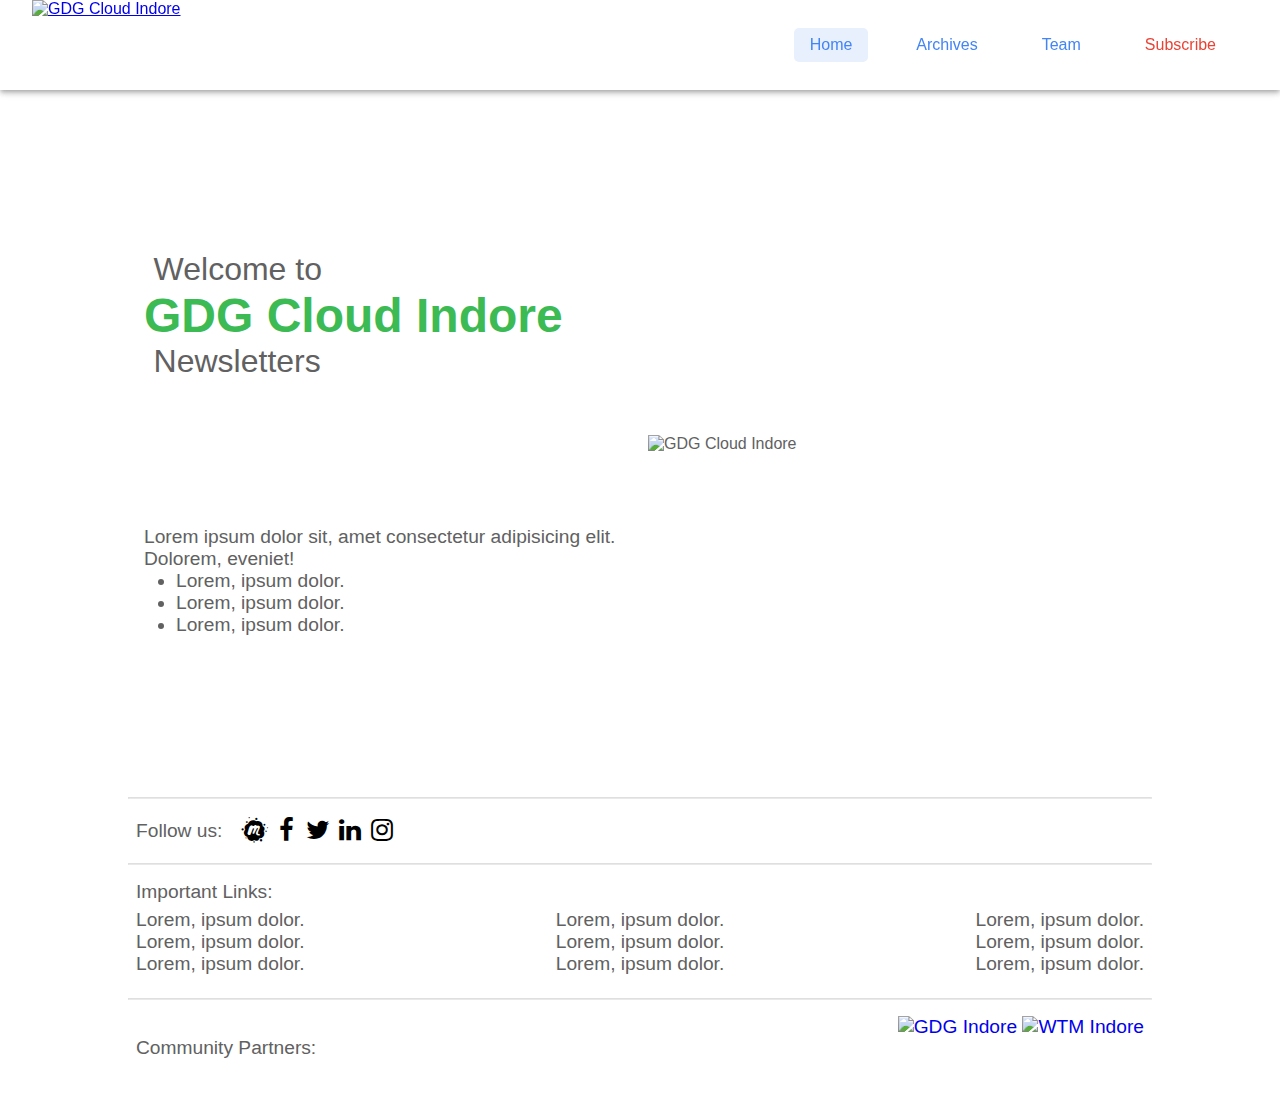
==== index.html @ 313b8542 "small screens restricted" ====
<!DOCTYPE html>
<html lang="en">

<head>
    <meta charset="UTF-8" />
    <meta name="viewport" content="width=device-width, initial-scale=1.0" />
    <meta http-equiv="X-UA-Compatible" content="ie=edge" />
    <link rel="stylesheet" href="https://fonts.googleapis.com/css?family=Google+Sans:400,500%7C" />
    <link rel="stylesheet" href="./assets/style.css">
    <link rel="shortcut icon" href="./assets/images/favicon.ico" type="image/x-icon" />
    <link rel="stylesheet" href="https://cdnjs.cloudflare.com/ajax/libs/font-awesome/4.7.0/css/font-awesome.min.css">
    <link href="//cdn-images.mailchimp.com/embedcode/classic-10_7.css" rel="stylesheet" type="text/css">
    <title>GDG Cloud Indore Newsletter</title>
</head>

<body>
    <div id="body">
        <div class="header">
            <div class="header--logo">
                <a href="https://www.meetup.com/Google-Cloud-Developer-Community-Indore/" target="_blank" rel="noopener noreferrer">
                    <img src="./assets/images/GDG Cloud Indore LOGO.png" alt="GDG Cloud Indore">
                </a>
            </div>
            <div class="header--nav">
                <div class="nav-links active-nav" id="home-nav">Home</div>
                <div class="nav-links" id="archives-nav">Archives</div>
                <div class="nav-links" id="team-nav">Team</div>
                <div class="" id="subscribe">Subscribe</div>
            </div>
        </div>
        <div class="main" id="main">
            <div class="main--content home" id="home">
                <div class="home--content">
                    <div class="text">
                        <p class="support-text">Welcome to</p>
                        <h1 class="main-text" id="main-text">GDG Cloud Indore</h1>
                        <p class="support-text">Newsletters</p>
                    </div>
                    <div class="description">
                        Lorem ipsum dolor sit, amet consectetur adipisicing elit. Dolorem, eveniet!
                        <ul class="description--points">
                            <li>Lorem, ipsum dolor.</li>
                            <li>Lorem, ipsum dolor.</li>
                            <li>Lorem, ipsum dolor.</li>
                        </ul>
                    </div>
                </div>
                <div class="home--logo">
                    <img src="./assets/images/newsletter.png" alt="GDG Cloud Indore">
                </div>
            </div>
            <div class="main--content archives" id="archives">
                <span class="archives--header">Archives</span>
                <div class="archives--container" id="archives--container">
                </div>
            </div>
            <div class="main--content team" id="team">
                <span class="team--header">Team</span>
                <div class="team--container">
                    <div class="team--card">
                        <img src="https://avatars3.githubusercontent.com/u/22573026" alt="Udit Sen" class="team--img">
                        <span class="team--name">Udit Sen</span>
                        <span class="team--description">Design and Development</span>
                        <div class="team--social">
                            <a class="team--social-links" title="Linkedin" href="https://linkedin.com/in/aedit" target="_blank" rel="noopener noreferrer">
                                <i class="fa fa-linkedin fa-lg"></i>
                            </a>
                            <a class="team--social-links" title="Github" href="https://github.com/aedit" target="_blank" rel="noopener noreferrer">
                                <i class="fa fa-github fa-lg"></i>
                            </a>
                            <a class="team--social-links" title="Website" href="https://aedit.github.io" target="_blank" rel="noopener noreferrer">
                                <i class="fa fa-link fa-lg"></i>
                            </a>
                            <a class="team--social-links" title="Twitter" href="https://twitter.com/aeditme" target="_blank" rel="noopener noreferrer">
                                <i class="fa fa-twitter fa-lg"></i>
                            </a>
                        </div>
                    </div>
                    <div class="team--card">
                        <img src="https://gdg-indore-india.github.io/website-data/images/akshay.jpg" alt="Akshay Malviya" class="team--img">
                        <span class="team--name">Akshay Malviya</span>
                        <span class="team--description">Team Lead</span>
                        <div class="team--social">
                            <a class="team--social-links" title="Linkedin" href="https://www.linkedin.com/in/akshaymalviya" target="_blank" rel="noopener noreferrer">
                                <i class="fa fa-linkedin fa-lg"></i>
                            </a>
                            <a class="team--social-links" title="Github" href="https://github.com/AkshayMalviya" target="_blank" rel="noopener noreferrer">
                                <i class="fa fa-github fa-lg"></i>
                            </a>
                            <a class="team--social-links" title="Twitter" href="https://twitter.com/malviya_akshay" target="_blank" rel="noopener noreferrer">
                                <i class="fa fa-twitter fa-lg"></i>
                            </a>
                        </div>
                    </div>
                    <div class="team--card">
                        <img src="https://gdg-indore-india.github.io/website-data/images/shachita.jpg" alt="Shachita Jain" class="team--img">
                        <span class="team--name">Shachita Jain</span>
                        <span class="team--description">Content and Development</span>
                        <div class="team--social">
                            <a class="team--social-links" title="Linkedin" href="https://www.linkedin.com/in/shachita" target="_blank" rel="noopener noreferrer">
                                <i class="fa fa-linkedin fa-lg"></i>
                            </a>
                            <a class="team--social-links" title="Github" href="https://github.com/shachita" target="_blank" rel="noopener noreferrer">
                                <i class="fa fa-github fa-lg"></i>
                            </a>
                            <a class="team--social-links" title="Twitter" href="https://twitter.com/ShachitaJain" target="_blank" rel="noopener noreferrer">
                                <i class="fa fa-twitter fa-lg"></i>
                            </a>
                        </div>
                    </div>
                </div>
            </div>
        </div>
        <div class="footer">
            <hr>
            <div class="social">
                <span>Follow us:</span>
                <div class="social--icons">
                    <a class="social--links" title="Meetup" href="https://www.meetup.com/Google-Cloud-Developer-Community-Indore/" target="_blank" rel="noopener noreferrer">
                        <i class="fa fa-meetup fa-lg"></i>
                    </a>
                    <a class="social--links" title="Facebook" href="https://www.facebook.com/gdgcloudindore" target="_blank" rel="noopener noreferrer">
                        <i class="fa fa-facebook fa-lg"></i>
                    </a>
                    <a class="social--links" title="Twitter" href="https://https://twitter.com/gdgcloudindore" target="_blank" rel="noopener noreferrer">
                        <i class="fa fa-twitter fa-lg"></i>
                    </a>
                    <a class="social--links" title="Linkedin" href="https://www.linkedin.com/company/gdgcloudindore/" target="_blank" rel="noopener noreferrer">
                        <i class="fa fa-linkedin fa-lg"></i>
                    </a>
                    <a class="social--links" title="Instagram" href="https://www.instagram.com/gdgcloudindore/" target="_blank" rel="noopener noreferrer">
                        <i class="fa fa-instagram fa-lg"></i>
                    </a>

                </div>
            </div>
            <hr>
            <div class="important">
                <span>Important Links:</span>
                <div class="important--sections">
                    <div class="link-section">
                        <a href="">Lorem, ipsum dolor.</a>
                        <a href="">Lorem, ipsum dolor.</a>
                        <a href="">Lorem, ipsum dolor.</a>
                    </div>
                    <div class="link-section">
                        <a href="">Lorem, ipsum dolor.</a>
                        <a href="">Lorem, ipsum dolor.</a>
                        <a href="">Lorem, ipsum dolor.</a>
                    </div>
                    <div class="link-section">
                        <a href="">Lorem, ipsum dolor.</a>
                        <a href="">Lorem, ipsum dolor.</a>
                        <a href="">Lorem, ipsum dolor.</a>
                    </div>
                </div>
            </div>
            <hr>
            <div class="community">
                <span>Community Partners:</span>
                <div style="height: 100%; cursor: pointer;">
                    <a href="https://www.gdgindore.in" target="_blank" rel="noopener noreferrer" style="text-decoration: none;">
                        <img src="./assets/images/GDG Indore LOGO.png" alt="GDG Indore">
                        <img src="./assets/images/WTM Logo.png" alt="WTM Indore">
                    </a>
                </div>
            </div>
        </div>
    </div>
    <div id="iframe--container" class="display-none">
        <div id="iframe--close"> <i class="fa fa-close fa-lg"></i></div>
        <iframe id="iframe" src="" frameborder="0" style="height: 100%; width: 100%;"></iframe>
    </div>
    <div id="subscribe--container" class="display-none">
        <div id="subscribe--close"> <i class="fa fa-close fa-lg"></i></div>
        <!-- MailChimp Form -->
        <div class="form--container">
            <div id="mc_embed_signup">
                <form action="https://facebook.us7.list-manage.com/subscribe/post?u=303ef851a601f593c6d6c14b6&amp;id=9e5fd3a36d" method="post" id="mc-embedded-subscribe-form" name="mc-embedded-subscribe-form" class="validate" target="_blank" novalidate>
                    <div id="mc_embed_signup_scroll">
                        <img src="./assets/images/GDG Cloud Indore LOGO.png" alt="GDG Cloud Indore" style="width: 100%;">
                        <h2>Subscribe to GDG Cloud Indore Mailing List</h2>
                        <div class="indicates-required"><span class="asterisk">*</span> indicates required</div>
                        <div class="mc-field-group">
                            <label for="mce-EMAIL">Email Address  <span class="asterisk">*</span>
                            </label>
                            <input type="email" value="" name="EMAIL" class="required email" id="mce-EMAIL">
                        </div>
                        <div class="mc-field-group">
                            <label for="mce-FNAME">First Name  <span class="asterisk">*</span>
                            </label>
                            <input type="text" value="" name="FNAME" class="required" id="mce-FNAME">
                        </div>
                        <div class="mc-field-group">
                            <label for="mce-LNAME">Last Name  <span class="asterisk">*</span>
                            </label>
                            <input type="text" value="" name="LNAME" class="required" id="mce-LNAME">
                        </div>
                        <div id="mce-responses" class="clear">
                            <div class="response" id="mce-error-response" style="display:none"></div>
                            <div class="response" id="mce-success-response" style="display:none"></div>
                        </div>
                        <!-- real people should not fill this in and expect good things - do not remove this or risk form bot signups-->
                        <div style="position: absolute; left: -5000px;" aria-hidden="true"><input type="text" name="b_303ef851a601f593c6d6c14b6_9e5fd3a36d" tabindex="-1" value=""></div>
                        <div class="clear"><input type="submit" value="Subscribe" name="subscribe" id="mc-embedded-subscribe" class="button"></div>
                    </div>
                </form>
            </div>
        </div>
    </div>
    <div id="small-screen">
        Sorry! This website is not compatible with small screens!
    </div>
    <script src="./assets/archives.js"></script>
    <script src="./assets/script.js"></script>
</body>

</html>
---- assets/style.css ----
* {
    margin: 0;
    padding: 0;
    box-sizing: border-box;
}

body {
    font-family: "Google Sans", sans-serif;
}

.header {
    width: 100%;
    height: 10vh;
    display: flex;
    justify-content: space-between;
    padding: 0 2rem;
    box-shadow: 0 2px 4px -1px rgba(0, 0, 0, .2), 0 4px 5px 0 rgba(0, 0, 0, .14), 0 1px 10px 0 rgba(0, 0, 0, .12);
    position: fixed;
    top: 0;
    left: 0;
    background: white;
}

.header--logo {
    height: 100%;
}

.header--logo img {
    height: 100%;
}

.header--nav {
    display: flex;
    align-items: center;
}

.nav-links {
    padding: 0.5rem 1rem;
    margin: 0 1rem;
    color: #4285f4;
    border-radius: 5px;
    cursor: pointer;
    transition: background-color 0.3s ease-out;
}

.nav-links:hover {
    background-color: #e8f0fe80;
}

.active-nav {
    background-color: #e8f0fe;
}

#subscribe {
    padding: 0.5rem 1rem;
    margin: 0 1rem;
    border-radius: 5px;
    cursor: pointer;
    background: #fff;
    color: #EA4335;
    font-weight: 500;
    transition: all 0.3s ease-out;
}

#subscribe:hover {
    background: #EA4335;
    color: white;
}

.main {
    width: 80%;
    display: flex;
    margin: calc(1rem + 10vh) auto 1rem;
    color: #616161;
    overflow-x: hidden;
}

.footer {
    width: 80%;
    display: flex;
    flex-direction: column;
    margin: 0 auto;
    color: rgb(97, 97, 97);
}

.main--content {
    display: flex;
    height: 75vh;
    width: 100%;
    flex-shrink: 0;
}

hr {
    border-color: rgba(0, 0, 0, 0.12);
}

.home {
    padding-left: 1rem;
}

.home--content {
    flex: 1;
    display: flex;
    flex-direction: column;
    justify-content: space-evenly;
    /* background-color: #f9f9f9; */
}

.main-text {
    font-size: 3rem;
    color: #ea4335;
}

.support-text {
    font-size: 2rem;
    margin-left: 0.6rem;
}

.description {
    font-size: 1.2rem;
}

.description--points {
    margin-left: 1rem;
    padding-left: 1rem;
}

.home--logo {
    flex: 1;
    display: flex;
    justify-content: center;
    align-items: center
}

.home--logo img {
    width: 100%;
    max-height: 100%;
}

.archives,
.team {
    flex-direction: column;
    align-items: center;
}

.archives--header,
.team--header {
    font-size: 2rem;
    font-weight: 600;
}

.archives--container {
    flex: 1;
    width: 100%;
    display: flex;
    flex-direction: column;
    align-items: center;
    margin: 2rem 1rem 1rem;
    overflow-y: auto;
}

.item--container {
    display: flex;
    width: 70%;
    justify-content: space-between;
    align-items: center;
    border-bottom: 2px solid black;
    padding-bottom: 0.4rem;
    margin-top: 1rem;
}

.item--category {
    flex-basis: 15%;
    text-align: center;
    padding: 4px;
    margin-right: 1rem;
    border-radius: 4px;
}

.category-event {
    color: white;
    background: #f4b400;
}

.category-newsletter {
    color: white;
    background: #3cba54;
}

.item--link {
    flex: 1;
    color: #4285f4;
    cursor: pointer;
    white-space: nowrap;
    overflow: hidden;
    text-overflow: ellipsis;
}

.item--link:hover {
    transform: scale(1.01);
}

.item--date {
    flex-basis: 20%;
    text-align: end;
}

.team--container {
    display: flex;
    height: 100%;
    align-items: center;
    justify-content: space-evenly;
    width: 100%;
}

.team--card {
    flex-basis: 25%;
    padding: 1rem;
    display: flex;
    flex-direction: column;
    align-items: center;
    background: transparent;
    border-radius: 0.4rem;
    box-shadow: 0 10px 20px rgba(0, 0, 0, 0.19), 0 6px 6px rgba(0, 0, 0, 0.23);
    transition: transform 0.2s cubic-bezier(0, 0.53, 0, 0.88);
}

.team--card:hover {
    transform: scale(1.1);
    cursor: pointer;
}

.team--img {
    object-fit: cover;
    width: 100%;
    border-radius: 50%;
}

.team--name {
    font-size: 1.25rem;
    margin: 1rem 0 0.4rem;
    font-weight: 600;
}

.team--description {
    color: #00000090;
    margin-bottom: 0.4rem;
}

.team--social {
    display: flex;
}

.team--social-links {
    text-decoration: none;
    height: 2rem;
    width: 2rem;
    color: #000;
    display: flex;
    align-items: center;
    justify-content: center;
}

.social {
    font-size: 1.2rem;
    margin: 1rem 0.5rem;
    display: flex;
    align-items: center;
}

.social--icons {
    margin-left: 1rem;
    display: flex;
    justify-content: space-evenly;
}

.social--links {
    text-decoration: none;
    height: 2rem;
    width: 2rem;
    color: #000;
    display: flex;
    align-items: center;
    justify-content: center;
}

.social--links:hover {
    background-color: #88888860;
    border-radius: 8px;
}

.important {
    font-size: 1.2rem;
    margin: 1rem 0.5rem;
    display: flex;
    flex-direction: column;
}

.important--sections {
    display: flex;
    justify-content: space-between;
    margin: 0.4rem 0;
}

.link-section {
    display: flex;
    flex-direction: column;
}

.link-section a {
    color: currentColor;
    text-decoration: none;
    font-weight: 500;
}

.community {
    font-size: 1.2rem;
    display: flex;
    align-items: center;
    justify-content: space-between;
    height: 5vw;
    margin: 1rem 0.5rem 2rem;
}

.community div img {
    height: 100%;
}

#iframe--container {
    height: 100vh;
    width: 100vw;
    position: fixed;
    top: 0;
    left: 0;
    z-index: 1;
}

#iframe--close,
#subscribe--close {
    position: fixed;
    right: 0;
    top: 0;
    font-size: 1.5rem;
    margin-right: 1rem;
    width: 3rem;
    height: 3rem;
    border-radius: 50%;
    cursor: pointer;
    display: flex;
    justify-content: center;
    align-items: center;
    transition: all 0.3s ease-out;
}

#iframe--close:hover,
#subscribe--close:hover {
    background-color: #00000080;
    color: white;
}

#subscribe--container {
    height: 100vh;
    width: 100vw;
    position: fixed;
    top: 0;
    left: 0;
    z-index: 1;
}

.form--container {
    display: flex;
    justify-content: center;
    align-items: center;
    height: 100%;
    background-color: #00000050;
}

#mc_embed_signup {
    background: #fff;
    clear: left;
    font-size: 14px;
    width: 40%;
    border-radius: 1rem;
}

#mc-embedded-subscribe {
    background-color: #1a73e8 !important;
}

#mc-embedded-subscribe:hover {
    background-color: #4285f4 !important;
}

.display-none {
    display: none;
}

::-webkit-scrollbar {
    width: 0.9rem;
}

::-webkit-scrollbar-track {
    background: #f1f1f1;
}

::-webkit-scrollbar-thumb {
    background: #888888;
}

::-webkit-scrollbar-thumb:hover {
    background: #ea4335;
}

#small-screen {
    display: none;
    height: 100vh;
    width: 100vw;
    position: fixed;
    top: 0;
    left: 0;
    z-index: 1;
    background-color: white;
    font-size: 2rem;
    padding: 2rem;
    justify-content: center;
    align-items: center;
    text-align: justify;
}

@media screen and (max-width: 840px) {
    #small-screen {
        display: flex;
    }
}

@media screen and (max-height:600px) {
    #small-screen {
        display: flex;
    }
}
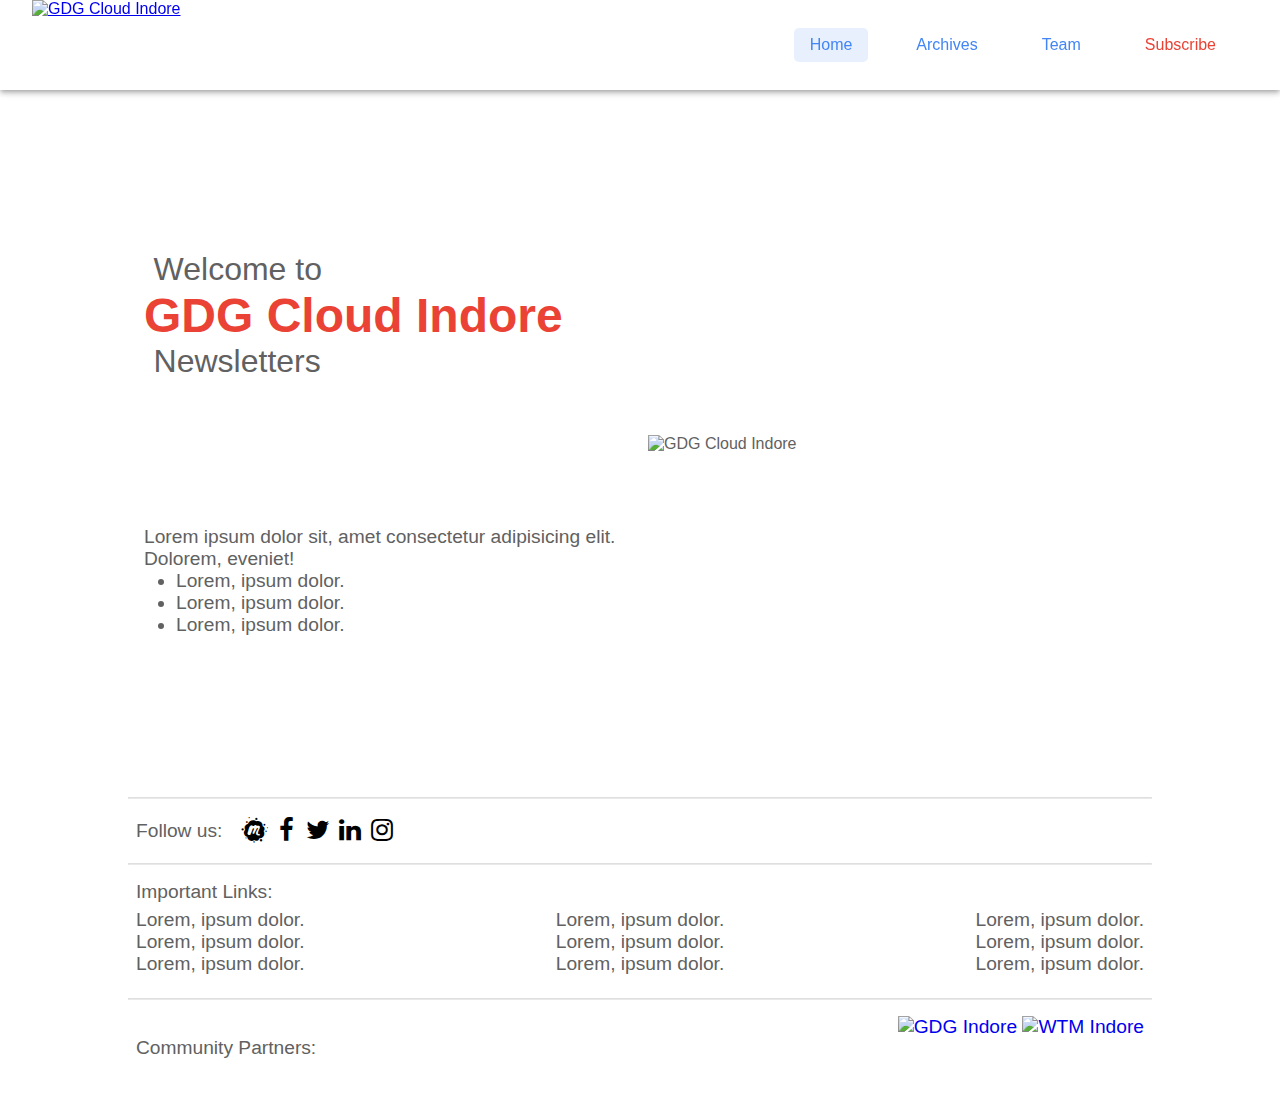
==== commit bc9b3ce0: "Mobile not supported text imptoved" ====
--- a/index.html
+++ b/index.html
@@ -161,7 +161,7 @@
                 <div style="height: 100%; cursor: pointer;">
                     <a href="https://www.gdgindore.in" target="_blank" rel="noopener noreferrer" style="text-decoration: none;">
                         <img src="./assets/images/GDG Indore LOGO.png" alt="GDG Indore">
-                        <img src="./assets/images/WTM Logo.png" alt="WTM Indore">
+                        <img src="./assets/images/WTM Indore.png" alt="WTM Indore">
                     </a>
                 </div>
             </div>
@@ -209,7 +209,9 @@
         </div>
     </div>
     <div id="small-screen">
+        <h1 class="main-text" id="small-screen-header">GDG Cloud Indore</h1>
         Sorry! This website is not compatible with small screens!
+        <span style="color: #4285f4; font-weight: 450;">Use a desktop/laptop instead.</span>
     </div>
     <script src="./assets/archives.js"></script>
     <script src="./assets/script.js"></script>
--- a/assets/style.css
+++ b/assets/style.css
@@ -422,9 +422,17 @@
     background-color: white;
     font-size: 2rem;
     padding: 2rem;
-    justify-content: center;
-    align-items: center;
-    text-align: justify;
+    flex-direction: column;
+    justify-content: center;
+    align-content: flex-start;
+    text-align: start;
+}
+
+#small-screen-header {
+    font-size: 2.5rem;
+    margin-bottom: 2rem;
+    text-align: right;
+    border-bottom: 2px solid #EA4335;
 }
 
 @media screen and (max-width: 840px) {
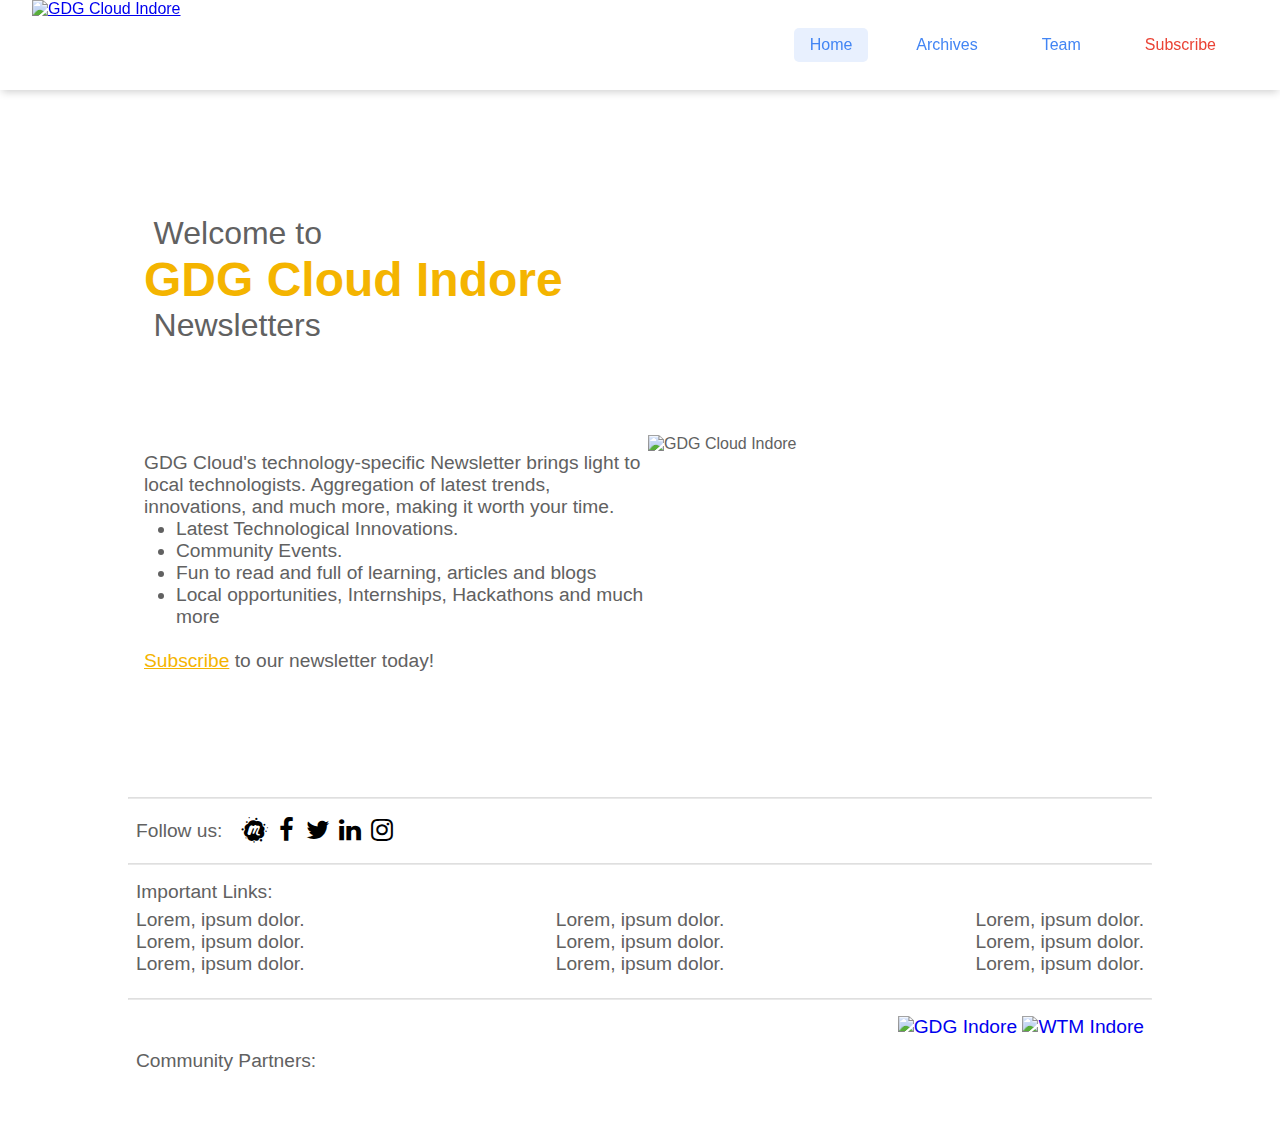
==== commit 0311fbb1: "Content added" ====
--- a/index.html
+++ b/index.html
@@ -37,12 +37,14 @@
                         <p class="support-text">Newsletters</p>
                     </div>
                     <div class="description">
-                        Lorem ipsum dolor sit, amet consectetur adipisicing elit. Dolorem, eveniet!
+                        GDG Cloud's technology-specific Newsletter brings light to local technologists. Aggregation of latest trends, innovations, and much more, making it worth your time.
                         <ul class="description--points">
-                            <li>Lorem, ipsum dolor.</li>
-                            <li>Lorem, ipsum dolor.</li>
-                            <li>Lorem, ipsum dolor.</li>
+                            <li>Latest Technological Innovations.</li>
+                            <li>Community Events.</li>
+                            <li>Fun to read and full of learning, articles and blogs</li>
+                            <li>Local opportunities, Internships, Hackathons and much more</li>
                         </ul>
+                        <br> <span id="subscribe2">Subscribe</span> to our newsletter today!
                     </div>
                 </div>
                 <div class="home--logo">
@@ -208,11 +210,11 @@
             </div>
         </div>
     </div>
-    <div id="small-screen">
+    <!-- <div id="small-screen">
         <h1 class="main-text" id="small-screen-header">GDG Cloud Indore</h1>
         Sorry! This website is not compatible with small screens!
         <span style="color: #4285f4; font-weight: 450;">Use a desktop/laptop instead.</span>
-    </div>
+    </div> -->
     <script src="./assets/archives.js"></script>
     <script src="./assets/script.js"></script>
 </body>
--- a/assets/style.css
+++ b/assets/style.css
@@ -14,7 +14,7 @@
     display: flex;
     justify-content: space-between;
     padding: 0 2rem;
-    box-shadow: 0 2px 4px -1px rgba(0, 0, 0, .2), 0 4px 5px 0 rgba(0, 0, 0, .14), 0 1px 10px 0 rgba(0, 0, 0, .12);
+    box-shadow: 0 4px 8px -2px rgba(0, 0, 0, .19);
     position: fixed;
     top: 0;
     left: 0;
@@ -125,6 +125,12 @@
     padding-left: 1rem;
 }
 
+#subscribe2 {
+    font-weight: 500;
+    cursor: pointer;
+    text-decoration: underline;
+}
+
 .home--logo {
     flex: 1;
     display: flex;
@@ -215,18 +221,18 @@
 
 .team--card {
     flex-basis: 25%;
-    padding: 1rem;
+    padding: 1.2rem;
     display: flex;
     flex-direction: column;
     align-items: center;
     background: transparent;
     border-radius: 0.4rem;
-    box-shadow: 0 10px 20px rgba(0, 0, 0, 0.19), 0 6px 6px rgba(0, 0, 0, 0.23);
+    box-shadow: 0 4px 8px -2px rgba(0, 0, 0, .19);
     transition: transform 0.2s cubic-bezier(0, 0.53, 0, 0.88);
 }
 
 .team--card:hover {
-    transform: scale(1.1);
+    box-shadow: 0 10px 12px -4px rgba(0, 0, 0, .19);
     cursor: pointer;
 }
 
@@ -237,13 +243,14 @@
 }
 
 .team--name {
-    font-size: 1.25rem;
+    font-size: 1.4rem;
     margin: 1rem 0 0.4rem;
     font-weight: 600;
 }
 
 .team--description {
     color: #00000090;
+    font-size: 0.8rem;
     margin-bottom: 0.4rem;
 }
 
@@ -318,7 +325,7 @@
     display: flex;
     align-items: center;
     justify-content: space-between;
-    height: 5vw;
+    height: 10vh;
     margin: 1rem 0.5rem 2rem;
 }
 
@@ -436,8 +443,131 @@
 }
 
 @media screen and (max-width: 840px) {
-    #small-screen {
+    /* #small-screen {
         display: flex;
+    } */
+    .header {
+        flex-direction: column;
+        justify-content: center;
+        align-items: center;
+        height: 15vh;
+    }
+    .header--logo {
+        height: 50%;
+    }
+    .header--nav {
+        justify-content: space-between;
+        width: 100%;
+    }
+    .nav-links {
+        padding: 0.4rem;
+        margin: 0;
+    }
+    #subscribe {
+        padding: 0;
+        margin: 0;
+    }
+    .main {
+        margin-top: calc(1rem + 15vh);
+        width: 90%;
+    }
+    .main--content {
+        height: 75vh;
+    }
+    .home {
+        flex-direction: column-reverse;
+        padding-left: 0;
+    }
+    .home--logo img {
+        height: 250px;
+        width: 250px;
+    }
+    .support-text {
+        font-size: 1.3rem;
+        margin-left: 0;
+    }
+    .main-text {
+        font-size: 2rem;
+    }
+    .description {
+        font-size: 0.6rem;
+    }
+    .archives--container {
+        margin: 0;
+    }
+    .item--container {
+        width: 100%;
+        font-size: 0.8rem;
+    }
+    .item--category {
+        font-size: 0.6rem;
+        flex-basis: 20%;
+    }
+    .item--date {
+        font-size: 0.6rem;
+    }
+    .team--container {
+        flex-direction: column;
+    }
+    .team--card {
+        display: grid;
+        grid-template-areas: "img name" "img description" "img social";
+        width: 100%;
+    }
+    .team--img {
+        height: 100px;
+        width: 100px;
+        grid-area: img;
+    }
+    .team--name {
+        grid-area: name;
+        margin: 0;
+        font-size: 1.2rem;
+    }
+    .team--social {
+        grid-area: social;
+    }
+    .team--description {
+        grid-area: description;
+        margin: 0;
+    }
+    .footer {
+        width: 95%;
+    }
+    .social {
+        font-size: 1rem;
+    }
+    .important {
+        font-size: 1rem;
+    }
+    .important--sections {
+        font-size: 0.7em;
+    }
+    .community {
+        font-size: 0.8rem;
+        height: 6vh;
+    }
+    #mc_embed_signup {
+        width: 80%;
+    }
+}
+
+@media screen and (max-width:440px) {
+    .community {
+        height: 5vh;
+    }
+    .team--card {
+        gap: 10px;
+    }
+    .team--name {
+        font-size: 1rem;
+    }
+    .team--img {
+        height: 70px;
+        width: 70px;
+    }
+    .main--content {
+        height: 70vh;
     }
 }
 
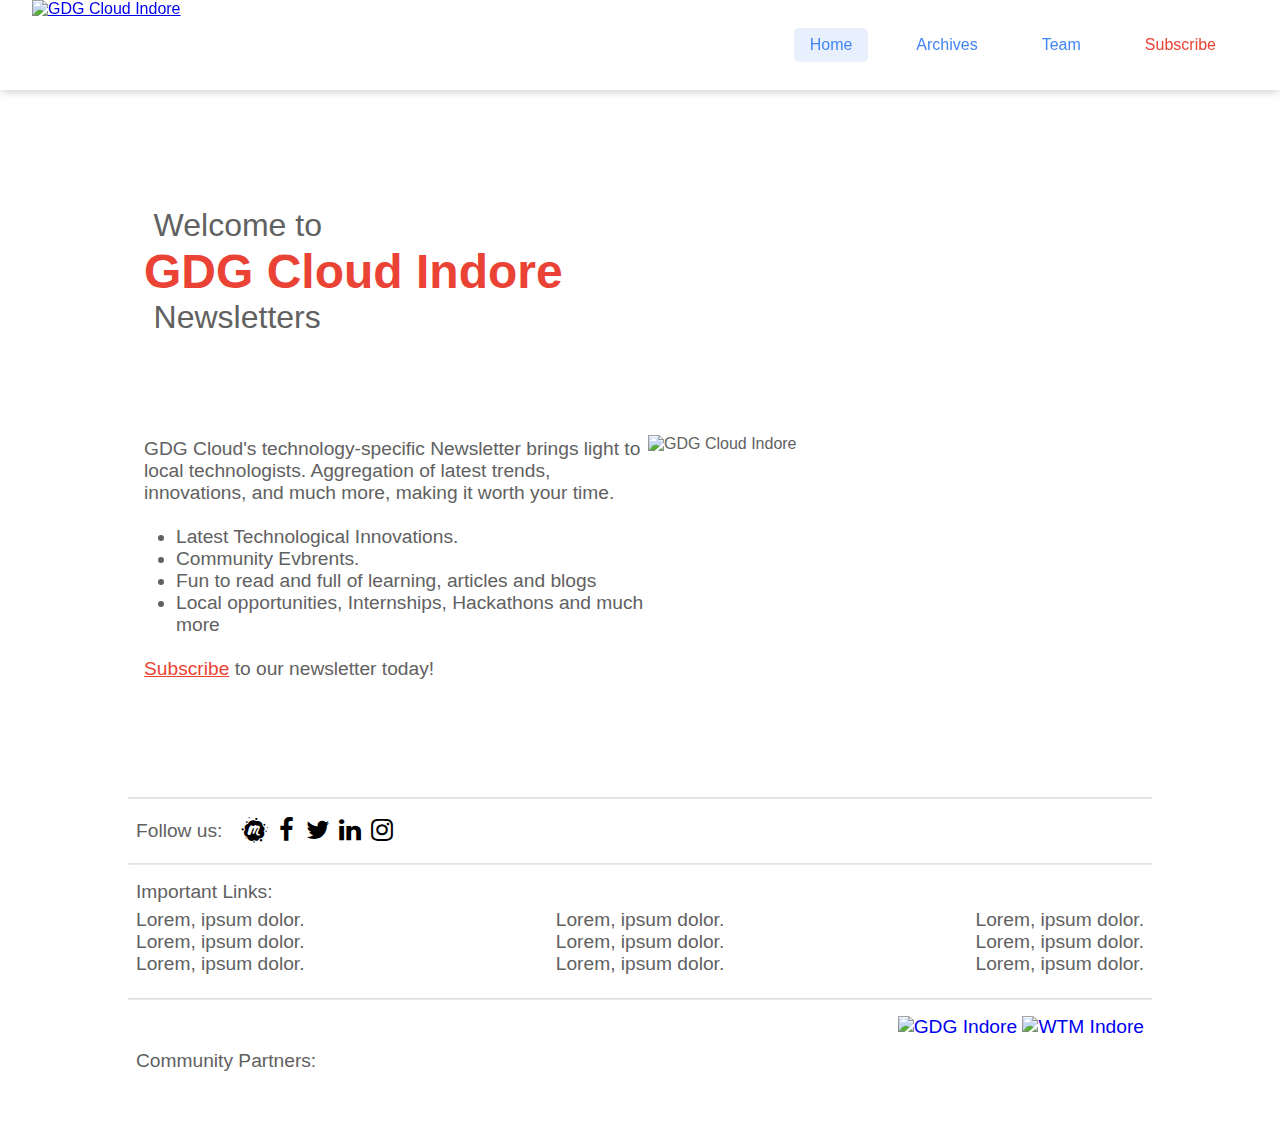
==== commit 3e8ea64b: "Content improved" ====
--- a/index.html
+++ b/index.html
@@ -38,9 +38,10 @@
                     </div>
                     <div class="description">
                         GDG Cloud's technology-specific Newsletter brings light to local technologists. Aggregation of latest trends, innovations, and much more, making it worth your time.
+                        <br> <br>
                         <ul class="description--points">
                             <li>Latest Technological Innovations.</li>
-                            <li>Community Events.</li>
+                            <li>Community Evbrents.</li>
                             <li>Fun to read and full of learning, articles and blogs</li>
                             <li>Local opportunities, Internships, Hackathons and much more</li>
                         </ul>
--- a/assets/style.css
+++ b/assets/style.css
@@ -479,8 +479,8 @@
         padding-left: 0;
     }
     .home--logo img {
-        height: 250px;
-        width: 250px;
+        height: 200px;
+        width: 200px;
     }
     .support-text {
         font-size: 1.3rem;
@@ -490,7 +490,7 @@
         font-size: 2rem;
     }
     .description {
-        font-size: 0.6rem;
+        font-size: 0.8rem;
     }
     .archives--container {
         margin: 0;
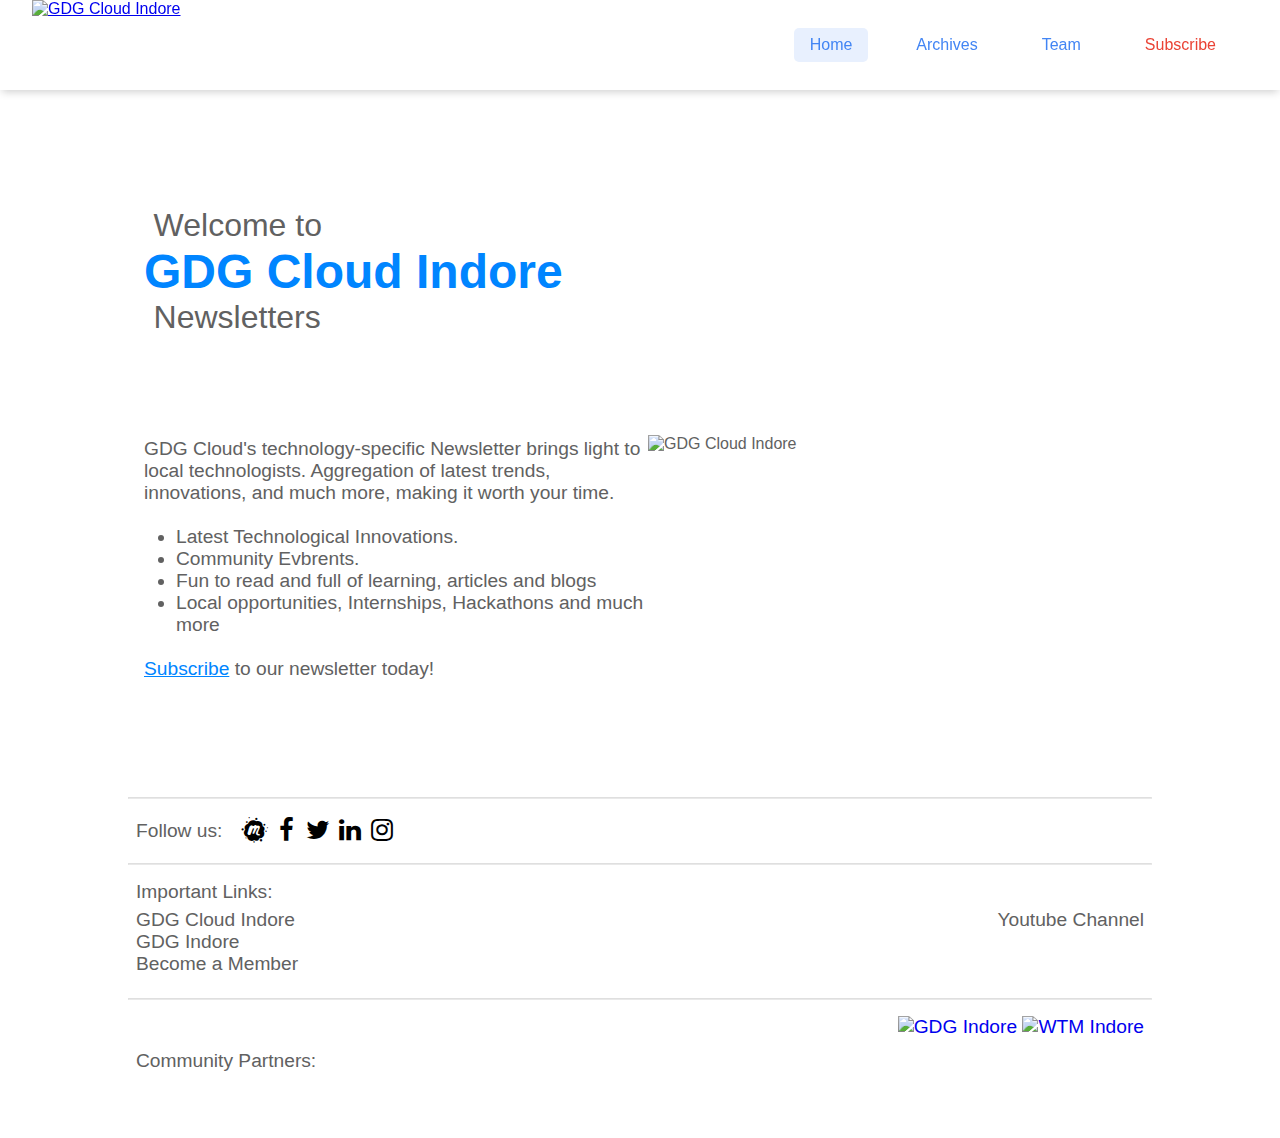
==== commit 33827186: "Merge pull request #12 from aedit/master" ====
--- a/index.html
+++ b/index.html
@@ -1,215 +1,422 @@
 <!DOCTYPE html>
 <html lang="en">
-
-<head>
+  <head>
     <meta charset="UTF-8" />
     <meta name="viewport" content="width=device-width, initial-scale=1.0" />
     <meta http-equiv="X-UA-Compatible" content="ie=edge" />
-    <link rel="stylesheet" href="https://fonts.googleapis.com/css?family=Google+Sans:400,500%7C" />
-    <link rel="stylesheet" href="./assets/style.css">
-    <link rel="shortcut icon" href="./assets/images/favicon.ico" type="image/x-icon" />
-    <link rel="stylesheet" href="https://cdnjs.cloudflare.com/ajax/libs/font-awesome/4.7.0/css/font-awesome.min.css">
-    <link href="//cdn-images.mailchimp.com/embedcode/classic-10_7.css" rel="stylesheet" type="text/css">
+    <link
+      rel="stylesheet"
+      href="https://fonts.googleapis.com/css?family=Google+Sans:400,500%7C"
+    />
+    <link rel="stylesheet" href="./assets/style.css" />
+    <link
+      rel="shortcut icon"
+      href="./assets/images/favicon.ico"
+      type="image/x-icon"
+    />
+    <link
+      rel="stylesheet"
+      href="https://cdnjs.cloudflare.com/ajax/libs/font-awesome/4.7.0/css/font-awesome.min.css"
+    />
+    <link
+      href="//cdn-images.mailchimp.com/embedcode/classic-10_7.css"
+      rel="stylesheet"
+      type="text/css"
+    />
     <title>GDG Cloud Indore Newsletter</title>
-</head>
+  </head>
 
-<body>
+  <body>
     <div id="body">
-        <div class="header">
-            <div class="header--logo">
-                <a href="https://www.meetup.com/Google-Cloud-Developer-Community-Indore/" target="_blank" rel="noopener noreferrer">
-                    <img src="./assets/images/GDG Cloud Indore LOGO.png" alt="GDG Cloud Indore">
-                </a>
-            </div>
-            <div class="header--nav">
-                <div class="nav-links active-nav" id="home-nav">Home</div>
-                <div class="nav-links" id="archives-nav">Archives</div>
-                <div class="nav-links" id="team-nav">Team</div>
-                <div class="" id="subscribe">Subscribe</div>
-            </div>
-        </div>
-        <div class="main" id="main">
-            <div class="main--content home" id="home">
-                <div class="home--content">
-                    <div class="text">
-                        <p class="support-text">Welcome to</p>
-                        <h1 class="main-text" id="main-text">GDG Cloud Indore</h1>
-                        <p class="support-text">Newsletters</p>
-                    </div>
-                    <div class="description">
-                        GDG Cloud's technology-specific Newsletter brings light to local technologists. Aggregation of latest trends, innovations, and much more, making it worth your time.
-                        <br> <br>
-                        <ul class="description--points">
-                            <li>Latest Technological Innovations.</li>
-                            <li>Community Evbrents.</li>
-                            <li>Fun to read and full of learning, articles and blogs</li>
-                            <li>Local opportunities, Internships, Hackathons and much more</li>
-                        </ul>
-                        <br> <span id="subscribe2">Subscribe</span> to our newsletter today!
-                    </div>
-                </div>
-                <div class="home--logo">
-                    <img src="./assets/images/newsletter.png" alt="GDG Cloud Indore">
-                </div>
-            </div>
-            <div class="main--content archives" id="archives">
-                <span class="archives--header">Archives</span>
-                <div class="archives--container" id="archives--container">
-                </div>
-            </div>
-            <div class="main--content team" id="team">
-                <span class="team--header">Team</span>
-                <div class="team--container">
-                    <div class="team--card">
-                        <img src="https://avatars3.githubusercontent.com/u/22573026" alt="Udit Sen" class="team--img">
-                        <span class="team--name">Udit Sen</span>
-                        <span class="team--description">Design and Development</span>
-                        <div class="team--social">
-                            <a class="team--social-links" title="Linkedin" href="https://linkedin.com/in/aedit" target="_blank" rel="noopener noreferrer">
-                                <i class="fa fa-linkedin fa-lg"></i>
-                            </a>
-                            <a class="team--social-links" title="Github" href="https://github.com/aedit" target="_blank" rel="noopener noreferrer">
-                                <i class="fa fa-github fa-lg"></i>
-                            </a>
-                            <a class="team--social-links" title="Website" href="https://aedit.github.io" target="_blank" rel="noopener noreferrer">
-                                <i class="fa fa-link fa-lg"></i>
-                            </a>
-                            <a class="team--social-links" title="Twitter" href="https://twitter.com/aeditme" target="_blank" rel="noopener noreferrer">
-                                <i class="fa fa-twitter fa-lg"></i>
-                            </a>
-                        </div>
-                    </div>
-                    <div class="team--card">
-                        <img src="https://gdg-indore-india.github.io/website-data/images/akshay.jpg" alt="Akshay Malviya" class="team--img">
-                        <span class="team--name">Akshay Malviya</span>
-                        <span class="team--description">Team Lead</span>
-                        <div class="team--social">
-                            <a class="team--social-links" title="Linkedin" href="https://www.linkedin.com/in/akshaymalviya" target="_blank" rel="noopener noreferrer">
-                                <i class="fa fa-linkedin fa-lg"></i>
-                            </a>
-                            <a class="team--social-links" title="Github" href="https://github.com/AkshayMalviya" target="_blank" rel="noopener noreferrer">
-                                <i class="fa fa-github fa-lg"></i>
-                            </a>
-                            <a class="team--social-links" title="Twitter" href="https://twitter.com/malviya_akshay" target="_blank" rel="noopener noreferrer">
-                                <i class="fa fa-twitter fa-lg"></i>
-                            </a>
-                        </div>
-                    </div>
-                    <div class="team--card">
-                        <img src="https://gdg-indore-india.github.io/website-data/images/shachita.jpg" alt="Shachita Jain" class="team--img">
-                        <span class="team--name">Shachita Jain</span>
-                        <span class="team--description">Content and Development</span>
-                        <div class="team--social">
-                            <a class="team--social-links" title="Linkedin" href="https://www.linkedin.com/in/shachita" target="_blank" rel="noopener noreferrer">
-                                <i class="fa fa-linkedin fa-lg"></i>
-                            </a>
-                            <a class="team--social-links" title="Github" href="https://github.com/shachita" target="_blank" rel="noopener noreferrer">
-                                <i class="fa fa-github fa-lg"></i>
-                            </a>
-                            <a class="team--social-links" title="Twitter" href="https://twitter.com/ShachitaJain" target="_blank" rel="noopener noreferrer">
-                                <i class="fa fa-twitter fa-lg"></i>
-                            </a>
-                        </div>
-                    </div>
-                </div>
-            </div>
-        </div>
-        <div class="footer">
-            <hr>
-            <div class="social">
-                <span>Follow us:</span>
-                <div class="social--icons">
-                    <a class="social--links" title="Meetup" href="https://www.meetup.com/Google-Cloud-Developer-Community-Indore/" target="_blank" rel="noopener noreferrer">
-                        <i class="fa fa-meetup fa-lg"></i>
-                    </a>
-                    <a class="social--links" title="Facebook" href="https://www.facebook.com/gdgcloudindore" target="_blank" rel="noopener noreferrer">
-                        <i class="fa fa-facebook fa-lg"></i>
-                    </a>
-                    <a class="social--links" title="Twitter" href="https://https://twitter.com/gdgcloudindore" target="_blank" rel="noopener noreferrer">
-                        <i class="fa fa-twitter fa-lg"></i>
-                    </a>
-                    <a class="social--links" title="Linkedin" href="https://www.linkedin.com/company/gdgcloudindore/" target="_blank" rel="noopener noreferrer">
-                        <i class="fa fa-linkedin fa-lg"></i>
-                    </a>
-                    <a class="social--links" title="Instagram" href="https://www.instagram.com/gdgcloudindore/" target="_blank" rel="noopener noreferrer">
-                        <i class="fa fa-instagram fa-lg"></i>
-                    </a>
-
-                </div>
-            </div>
-            <hr>
-            <div class="important">
-                <span>Important Links:</span>
-                <div class="important--sections">
-                    <div class="link-section">
-                        <a href="">Lorem, ipsum dolor.</a>
-                        <a href="">Lorem, ipsum dolor.</a>
-                        <a href="">Lorem, ipsum dolor.</a>
-                    </div>
-                    <div class="link-section">
-                        <a href="">Lorem, ipsum dolor.</a>
-                        <a href="">Lorem, ipsum dolor.</a>
-                        <a href="">Lorem, ipsum dolor.</a>
-                    </div>
-                    <div class="link-section">
-                        <a href="">Lorem, ipsum dolor.</a>
-                        <a href="">Lorem, ipsum dolor.</a>
-                        <a href="">Lorem, ipsum dolor.</a>
-                    </div>
-                </div>
-            </div>
-            <hr>
-            <div class="community">
-                <span>Community Partners:</span>
-                <div style="height: 100%; cursor: pointer;">
-                    <a href="https://www.gdgindore.in" target="_blank" rel="noopener noreferrer" style="text-decoration: none;">
-                        <img src="./assets/images/GDG Indore LOGO.png" alt="GDG Indore">
-                        <img src="./assets/images/WTM Indore.png" alt="WTM Indore">
-                    </a>
-                </div>
-            </div>
-        </div>
+      <div class="header">
+        <div class="header--logo">
+          <a
+            href="https://www.meetup.com/Google-Cloud-Developer-Community-Indore/"
+            target="_blank"
+            rel="noopener noreferrer"
+          >
+            <img
+              src="./assets/images/GDG Cloud Indore LOGO.png"
+              alt="GDG Cloud Indore"
+            />
+          </a>
+        </div>
+        <div class="header--nav">
+          <div class="nav-links active-nav" id="home-nav">Home</div>
+          <div class="nav-links" id="archives-nav">Archives</div>
+          <div class="nav-links" id="team-nav">Team</div>
+          <div class="" id="subscribe">Subscribe</div>
+        </div>
+      </div>
+      <div class="main" id="main">
+        <div class="main--content home" id="home">
+          <div class="home--content">
+            <div class="text">
+              <p class="support-text">Welcome to</p>
+              <h1 class="main-text" id="main-text">GDG Cloud Indore</h1>
+              <p class="support-text">Newsletters</p>
+            </div>
+            <div class="description">
+              GDG Cloud's technology-specific Newsletter brings light to local
+              technologists. Aggregation of latest trends, innovations, and much
+              more, making it worth your time.
+              <br />
+              <br />
+              <ul class="description--points">
+                <li>Latest Technological Innovations.</li>
+                <li>Community Evbrents.</li>
+                <li>Fun to read and full of learning, articles and blogs</li>
+                <li>
+                  Local opportunities, Internships, Hackathons and much more
+                </li>
+              </ul>
+              <br />
+              <span id="subscribe2">Subscribe</span> to our newsletter today!
+            </div>
+          </div>
+          <div class="home--logo">
+            <img src="./assets/images/newsletter.png" alt="GDG Cloud Indore" />
+          </div>
+        </div>
+        <div class="main--content archives" id="archives">
+          <span class="archives--header">Archives</span>
+          <div class="archives--container" id="archives--container"></div>
+        </div>
+        <div class="main--content team" id="team">
+          <span class="team--header">Team</span>
+          <div class="team--container">
+            <div class="team--card">
+              <img
+                src="https://avatars3.githubusercontent.com/u/22573026"
+                alt="Udit Sen"
+                class="team--img"
+              />
+              <span class="team--name">Udit Sen</span>
+              <span class="team--description">Design and Development</span>
+              <div class="team--social">
+                <a
+                  class="team--social-links"
+                  title="Linkedin"
+                  href="https://linkedin.com/in/aedit"
+                  target="_blank"
+                  rel="noopener noreferrer"
+                >
+                  <i class="fa fa-linkedin fa-lg"></i>
+                </a>
+                <a
+                  class="team--social-links"
+                  title="Github"
+                  href="https://github.com/aedit"
+                  target="_blank"
+                  rel="noopener noreferrer"
+                >
+                  <i class="fa fa-github fa-lg"></i>
+                </a>
+                <a
+                  class="team--social-links"
+                  title="Website"
+                  href="https://aedit.github.io"
+                  target="_blank"
+                  rel="noopener noreferrer"
+                >
+                  <i class="fa fa-link fa-lg"></i>
+                </a>
+                <a
+                  class="team--social-links"
+                  title="Twitter"
+                  href="https://twitter.com/aeditme"
+                  target="_blank"
+                  rel="noopener noreferrer"
+                >
+                  <i class="fa fa-twitter fa-lg"></i>
+                </a>
+              </div>
+            </div>
+            <div class="team--card">
+              <img
+                src="https://gdg-indore-india.github.io/website-data/images/akshay.jpg"
+                alt="Akshay Malviya"
+                class="team--img"
+              />
+              <span class="team--name">Akshay Malviya</span>
+              <span class="team--description">Team Lead</span>
+              <div class="team--social">
+                <a
+                  class="team--social-links"
+                  title="Linkedin"
+                  href="https://www.linkedin.com/in/akshaymalviya"
+                  target="_blank"
+                  rel="noopener noreferrer"
+                >
+                  <i class="fa fa-linkedin fa-lg"></i>
+                </a>
+                <a
+                  class="team--social-links"
+                  title="Github"
+                  href="https://github.com/AkshayMalviya"
+                  target="_blank"
+                  rel="noopener noreferrer"
+                >
+                  <i class="fa fa-github fa-lg"></i>
+                </a>
+                <a
+                  class="team--social-links"
+                  title="Twitter"
+                  href="https://twitter.com/malviya_akshay"
+                  target="_blank"
+                  rel="noopener noreferrer"
+                >
+                  <i class="fa fa-twitter fa-lg"></i>
+                </a>
+              </div>
+            </div>
+            <div class="team--card">
+              <img
+                src="https://gdg-indore-india.github.io/website-data/images/shachita.jpg"
+                alt="Shachita Jain"
+                class="team--img"
+              />
+              <span class="team--name">Shachita Jain</span>
+              <span class="team--description">Content and Development</span>
+              <div class="team--social">
+                <a
+                  class="team--social-links"
+                  title="Linkedin"
+                  href="https://www.linkedin.com/in/shachita"
+                  target="_blank"
+                  rel="noopener noreferrer"
+                >
+                  <i class="fa fa-linkedin fa-lg"></i>
+                </a>
+                <a
+                  class="team--social-links"
+                  title="Github"
+                  href="https://github.com/shachita"
+                  target="_blank"
+                  rel="noopener noreferrer"
+                >
+                  <i class="fa fa-github fa-lg"></i>
+                </a>
+                <a
+                  class="team--social-links"
+                  title="Twitter"
+                  href="https://twitter.com/ShachitaJain"
+                  target="_blank"
+                  rel="noopener noreferrer"
+                >
+                  <i class="fa fa-twitter fa-lg"></i>
+                </a>
+              </div>
+            </div>
+          </div>
+        </div>
+      </div>
+      <div class="footer">
+        <hr />
+        <div class="social">
+          <span>Follow us:</span>
+          <div class="social--icons">
+            <a
+              class="social--links"
+              title="Meetup"
+              href="https://www.meetup.com/Google-Cloud-Developer-Community-Indore/"
+              target="_blank"
+              rel="noopener noreferrer"
+            >
+              <i class="fa fa-meetup fa-lg"></i>
+            </a>
+            <a
+              class="social--links"
+              title="Facebook"
+              href="https://www.facebook.com/gdgcloudindore"
+              target="_blank"
+              rel="noopener noreferrer"
+            >
+              <i class="fa fa-facebook fa-lg"></i>
+            </a>
+            <a
+              class="social--links"
+              title="Twitter"
+              href="https://https://twitter.com/gdgcloudindore"
+              target="_blank"
+              rel="noopener noreferrer"
+            >
+              <i class="fa fa-twitter fa-lg"></i>
+            </a>
+            <a
+              class="social--links"
+              title="Linkedin"
+              href="https://www.linkedin.com/company/gdgcloudindore/"
+              target="_blank"
+              rel="noopener noreferrer"
+            >
+              <i class="fa fa-linkedin fa-lg"></i>
+            </a>
+            <a
+              class="social--links"
+              title="Instagram"
+              href="https://www.instagram.com/gdgcloudindore/"
+              target="_blank"
+              rel="noopener noreferrer"
+            >
+              <i class="fa fa-instagram fa-lg"></i>
+            </a>
+          </div>
+        </div>
+        <hr />
+        <div class="important">
+          <span>Important Links:</span>
+          <div class="important--sections">
+            <div class="link-section">
+              <a
+                href="https://www.meetup.com/Google-Cloud-Developer-Community-Indore/"
+                target="_blank"
+                rel="noopener noreferrer"
+                >GDG Cloud Indore</a
+              >
+              <a
+                href="http://gdgindore.in"
+                target="_blank"
+                rel="noopener noreferrer"
+                >GDG Indore</a
+              >
+              <a
+                href="https://www.meetup.com/Google-Cloud-Developer-Community-Indore/"
+                target="_blank"
+                rel="noopener noreferrer"
+                >Become a Member</a
+              >
+            </div>
+            <div class="link-section">
+              <a
+                href="https://www.youtube.com/c/GDGIndore/"
+                target="_blank"
+                rel="noopener noreferrer"
+                >Youtube Channel</a
+              >
+            </div>
+          </div>
+        </div>
+        <hr />
+        <div class="community">
+          <span>Community Partners:</span>
+          <div style="height: 100%; cursor: pointer">
+            <a
+              href="https://www.gdgindore.in"
+              target="_blank"
+              rel="noopener noreferrer"
+              style="text-decoration: none"
+            >
+              <img src="./assets/images/GDG Indore LOGO.png" alt="GDG Indore" />
+              <img src="./assets/images/WTM Indore.png" alt="WTM Indore" />
+            </a>
+          </div>
+        </div>
+      </div>
     </div>
     <div id="iframe--container" class="display-none">
-        <div id="iframe--close"> <i class="fa fa-close fa-lg"></i></div>
-        <iframe id="iframe" src="" frameborder="0" style="height: 100%; width: 100%;"></iframe>
+      <div id="iframe--close"><i class="fa fa-close fa-lg"></i></div>
+      <iframe
+        id="iframe"
+        src=""
+        frameborder="0"
+        style="height: 100%; width: 100%"
+      ></iframe>
     </div>
     <div id="subscribe--container" class="display-none">
-        <div id="subscribe--close"> <i class="fa fa-close fa-lg"></i></div>
-        <!-- MailChimp Form -->
-        <div class="form--container">
-            <div id="mc_embed_signup">
-                <form action="https://facebook.us7.list-manage.com/subscribe/post?u=303ef851a601f593c6d6c14b6&amp;id=9e5fd3a36d" method="post" id="mc-embedded-subscribe-form" name="mc-embedded-subscribe-form" class="validate" target="_blank" novalidate>
-                    <div id="mc_embed_signup_scroll">
-                        <img src="./assets/images/GDG Cloud Indore LOGO.png" alt="GDG Cloud Indore" style="width: 100%;">
-                        <h2>Subscribe to GDG Cloud Indore Mailing List</h2>
-                        <div class="indicates-required"><span class="asterisk">*</span> indicates required</div>
-                        <div class="mc-field-group">
-                            <label for="mce-EMAIL">Email Address  <span class="asterisk">*</span>
-                            </label>
-                            <input type="email" value="" name="EMAIL" class="required email" id="mce-EMAIL">
-                        </div>
-                        <div class="mc-field-group">
-                            <label for="mce-FNAME">First Name  <span class="asterisk">*</span>
-                            </label>
-                            <input type="text" value="" name="FNAME" class="required" id="mce-FNAME">
-                        </div>
-                        <div class="mc-field-group">
-                            <label for="mce-LNAME">Last Name  <span class="asterisk">*</span>
-                            </label>
-                            <input type="text" value="" name="LNAME" class="required" id="mce-LNAME">
-                        </div>
-                        <div id="mce-responses" class="clear">
-                            <div class="response" id="mce-error-response" style="display:none"></div>
-                            <div class="response" id="mce-success-response" style="display:none"></div>
-                        </div>
-                        <!-- real people should not fill this in and expect good things - do not remove this or risk form bot signups-->
-                        <div style="position: absolute; left: -5000px;" aria-hidden="true"><input type="text" name="b_303ef851a601f593c6d6c14b6_9e5fd3a36d" tabindex="-1" value=""></div>
-                        <div class="clear"><input type="submit" value="Subscribe" name="subscribe" id="mc-embedded-subscribe" class="button"></div>
-                    </div>
-                </form>
-            </div>
-        </div>
+      <div id="subscribe--close"><i class="fa fa-close fa-lg"></i></div>
+      <!-- MailChimp Form -->
+      <div class="form--container">
+        <div id="mc_embed_signup">
+          <form
+            action="https://facebook.us7.list-manage.com/subscribe/post?u=303ef851a601f593c6d6c14b6&amp;id=9e5fd3a36d"
+            method="post"
+            id="mc-embedded-subscribe-form"
+            name="mc-embedded-subscribe-form"
+            class="validate"
+            target="_blank"
+            novalidate
+          >
+            <div id="mc_embed_signup_scroll">
+              <img
+                src="./assets/images/GDG Cloud Indore LOGO.png"
+                alt="GDG Cloud Indore"
+                style="width: 100%"
+              />
+              <h2>Subscribe to GDG Cloud Indore Mailing List</h2>
+              <div class="indicates-required">
+                <span class="asterisk">*</span> indicates required
+              </div>
+              <div class="mc-field-group">
+                <label for="mce-EMAIL"
+                  >Email Address <span class="asterisk">*</span>
+                </label>
+                <input
+                  type="email"
+                  value=""
+                  name="EMAIL"
+                  class="required email"
+                  id="mce-EMAIL"
+                />
+              </div>
+              <div class="mc-field-group">
+                <label for="mce-FNAME"
+                  >First Name <span class="asterisk">*</span>
+                </label>
+                <input
+                  type="text"
+                  value=""
+                  name="FNAME"
+                  class="required"
+                  id="mce-FNAME"
+                />
+              </div>
+              <div class="mc-field-group">
+                <label for="mce-LNAME"
+                  >Last Name <span class="asterisk">*</span>
+                </label>
+                <input
+                  type="text"
+                  value=""
+                  name="LNAME"
+                  class="required"
+                  id="mce-LNAME"
+                />
+              </div>
+              <div id="mce-responses" class="clear">
+                <div
+                  class="response"
+                  id="mce-error-response"
+                  style="display: none"
+                ></div>
+                <div
+                  class="response"
+                  id="mce-success-response"
+                  style="display: none"
+                ></div>
+              </div>
+              <!-- real people should not fill this in and expect good things - do not remove this or risk form bot signups-->
+              <div style="position: absolute; left: -5000px" aria-hidden="true">
+                <input
+                  type="text"
+                  name="b_303ef851a601f593c6d6c14b6_9e5fd3a36d"
+                  tabindex="-1"
+                  value=""
+                />
+              </div>
+              <div class="clear">
+                <input
+                  type="submit"
+                  value="Subscribe"
+                  name="subscribe"
+                  id="mc-embedded-subscribe"
+                  class="button"
+                />
+              </div>
+            </div>
+          </form>
+        </div>
+      </div>
     </div>
     <!-- <div id="small-screen">
         <h1 class="main-text" id="small-screen-header">GDG Cloud Indore</h1>
@@ -218,6 +425,5 @@
     </div> -->
     <script src="./assets/archives.js"></script>
     <script src="./assets/script.js"></script>
-</body>
-
-</html>+  </body>
+</html>
